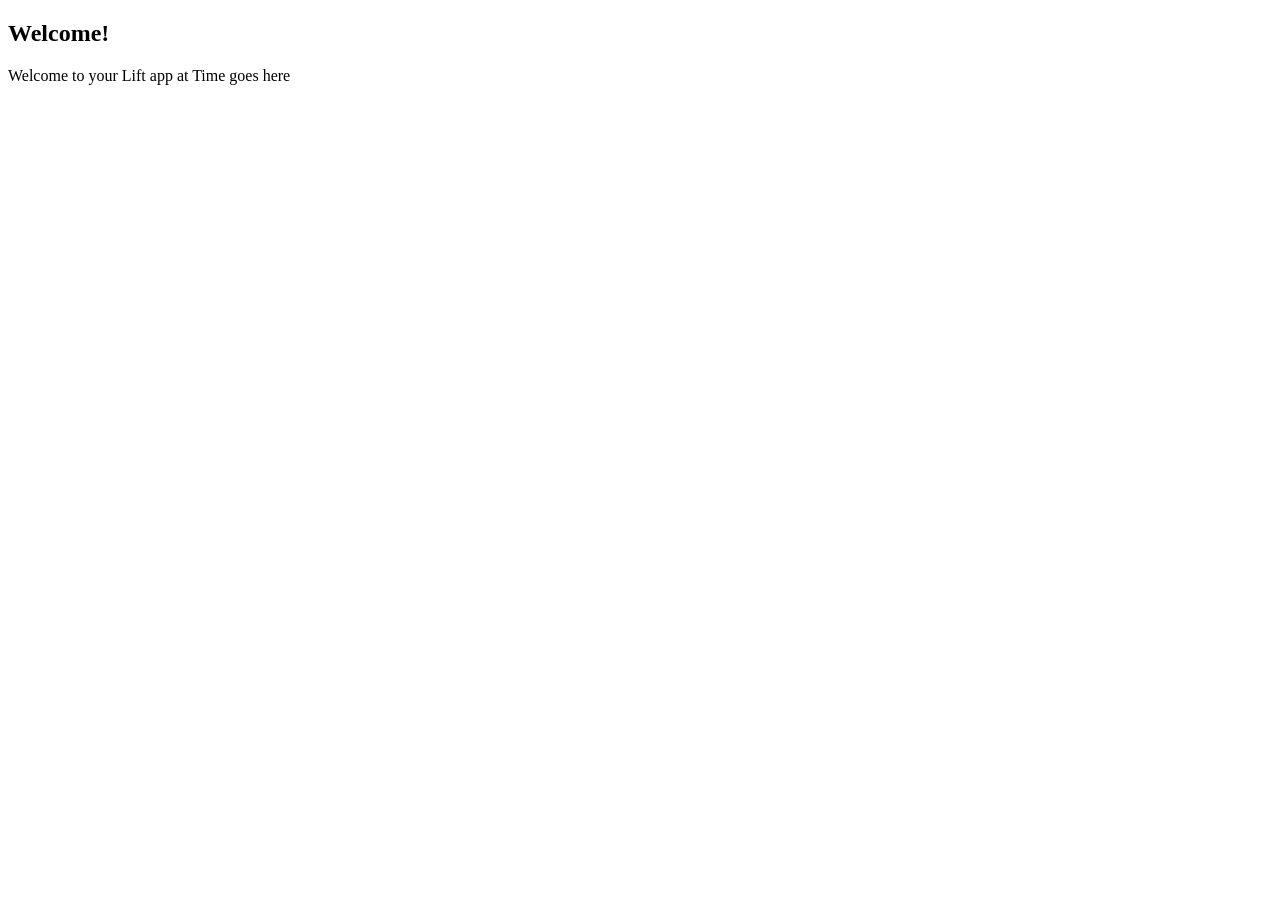
==== src/main/webapp/index.html @ 00d26b5f "Revert "switch to XHTML" XHTML switch was just recorded as an example  This reverts commit 5fb4201c2" ====
<!DOCTYPE html>
<html>
  <head>
    <meta charset="UTF-8">
    <title>Home</title>
  </head>
  <body data-lift-content-id="main">
    <div id="main" data-lift="surround?with=default;at=content">
      <h2>Welcome!</h2>
      <p/><div/>
      <p>
        <span data-lift="HelloWorld.howdy">
          Welcome to your Lift app at <span id="time">Time goes here</span>
        </span>
      </p>
    </div>
  </body>
</html>
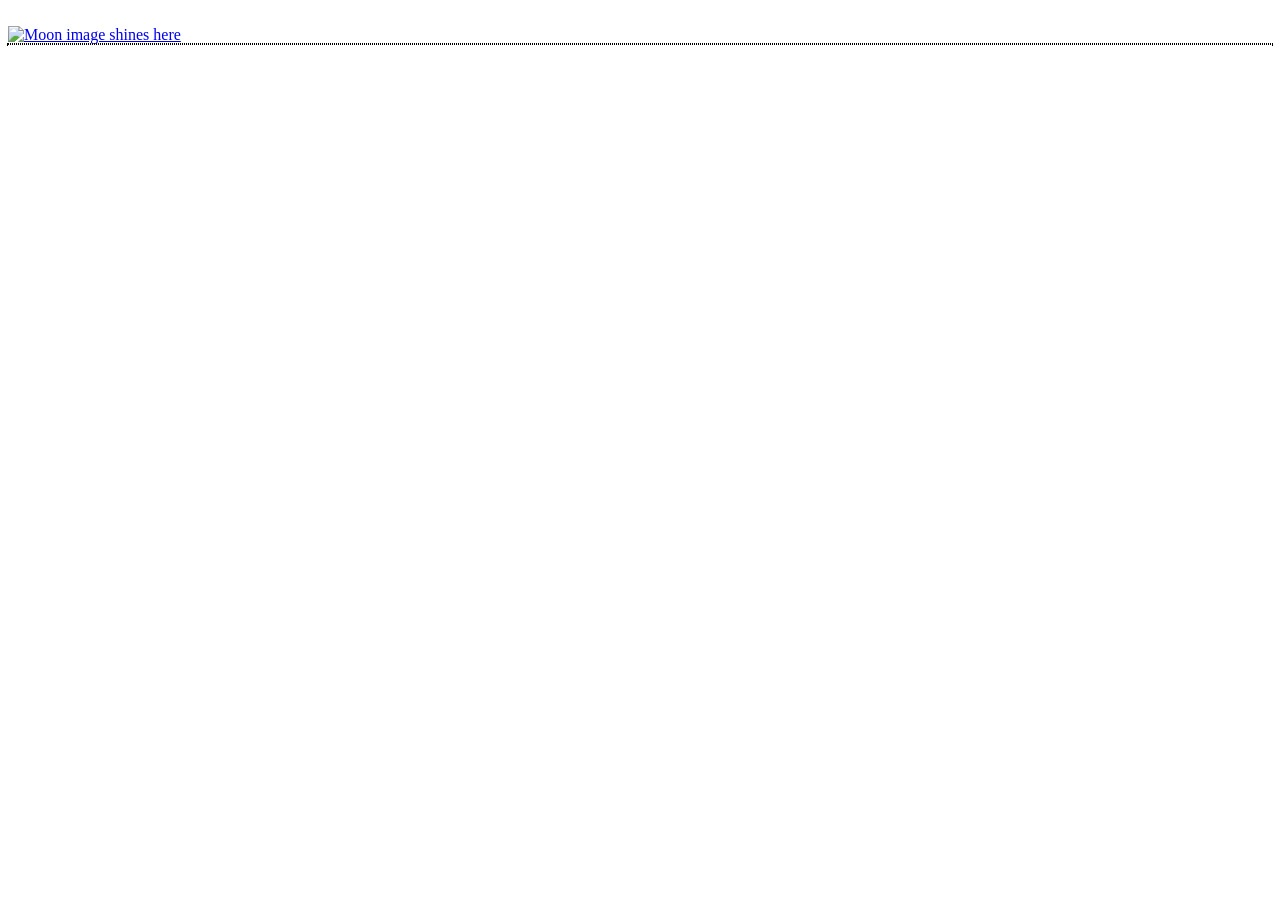
==== commit 5edd719b: "pixelperfect clone of Luna layout (static)" ====
--- a/src/main/webapp/index.html
+++ b/src/main/webapp/index.html
@@ -1,18 +1,36 @@
 <!DOCTYPE html>
 <html>
-  <head>
-    <meta charset="UTF-8">
-    <title>Home</title>
-  </head>
   <body data-lift-content-id="main">
     <div id="main" data-lift="surround?with=default;at=content">
-      <h2>Welcome!</h2>
-      <p/><div/>
-      <p>
-        <span data-lift="HelloWorld.howdy">
-          Welcome to your Lift app at <span id="time">Time goes here</span>
-        </span>
-      </p>
+      <link data-lift="head" rel="stylesheet"
+        href="/imported/gs960/col16.css" type="text/css" />
+      <link data-lift="head" rel="stylesheet"
+        href="/imported/luna-ngen/style.css" type="text/css" />
+
+      <br/>
+      <div class="container_16">
+        <div class="grid_3 prefix_2 alpha" id="moonbox">
+            <a href="javascript:" class="link" data-lift="Luna.moonpix">
+              <img alt="Moon image shines here" style="height: 100px; display: inline"
+                src="/imported/luna-ngen/images/Golden_Moon_small.jpg"/>
+            </a>
+        </div>
+        <div class="grid_7 suffix_4 omega">
+          <div style="outline:1px dotted">
+            <span data-lift="Luna.logo"/>
+          </div>
+        </div>
+        <div class="clear"></div>
+
+        <div class="grid_16 panel">
+          <div data-lift="Luna.placeholder"></div>
+        </div>
+
+        <div class="grid_16">
+          <div data-lift="Luna.copyright"></div>
+        </div>
+
+      </div>
     </div>
   </body>
 </html>
